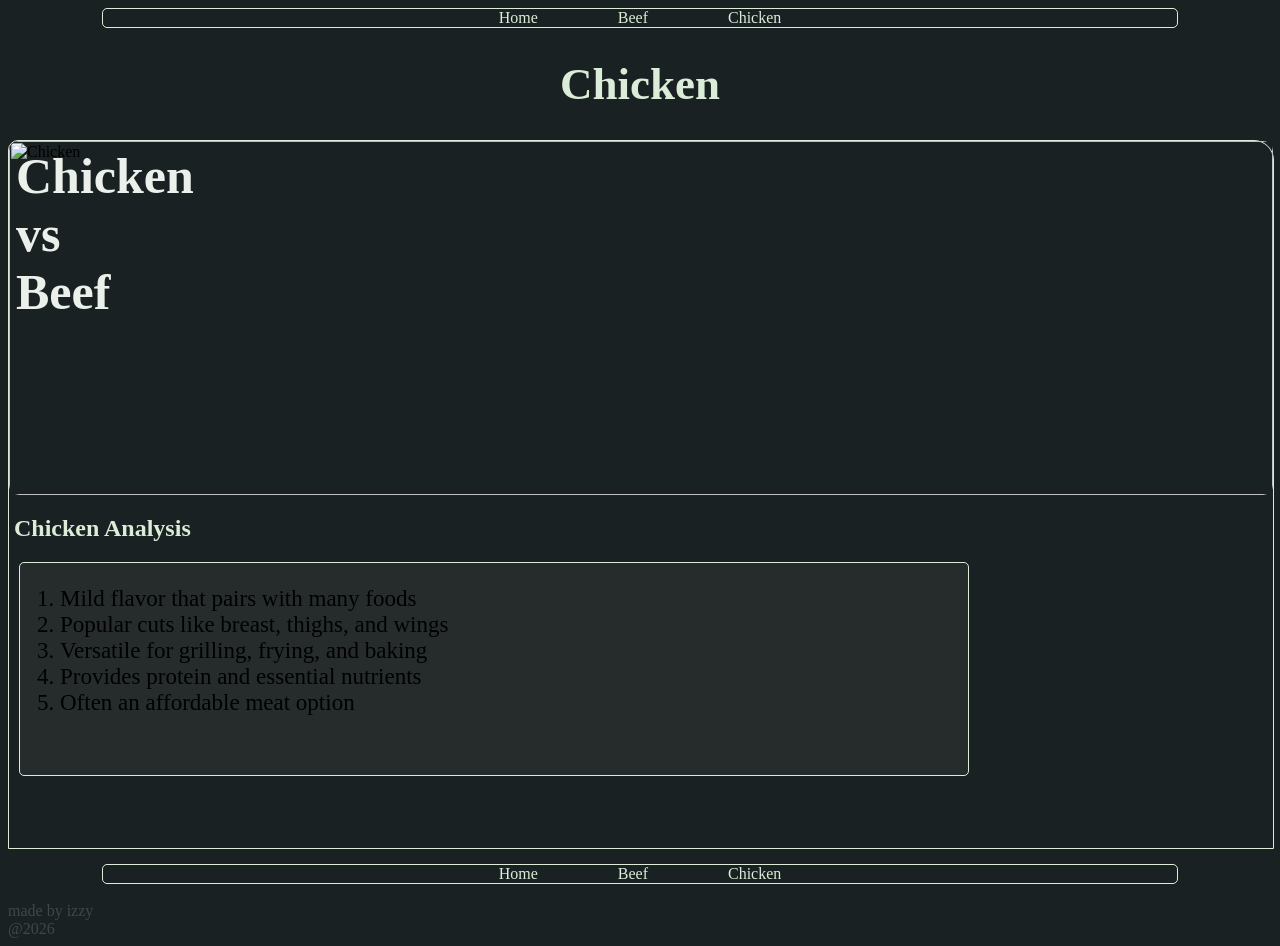
==== chicken.html @ 37c214ba "push this web" ====
<html>
    <head>
        <link rel="stylesheet" href="style.css">
        <title>My Food Website</title>
    </head>
    <body>
        <nav >
            <a href="index.html">Home </a> &nbsp;&nbsp;&nbsp;&nbsp;&nbsp;&nbsp;&nbsp;&nbsp;&nbsp;&nbsp;&nbsp;&nbsp;&nbsp;&nbsp;&nbsp;&nbsp;&nbsp;&nbsp;
            <a href="beef.html">Beef</a> &nbsp;&nbsp;&nbsp;&nbsp;&nbsp;&nbsp;&nbsp;&nbsp;&nbsp;&nbsp;&nbsp;&nbsp;&nbsp;&nbsp;&nbsp;&nbsp;&nbsp;&nbsp;
            <a href="chicken.html">Chicken </a>
        </nav>
        <header>
            <h1>Chicken</h1>
        </header>

        <main>
            <section> 
                
                    <img src="https://static.vecteezy.com/system/resources/thumbnails/035/692/083/small_2x/ai-generated-delicious-chicken-meal-photo.jpg" alt="Chicken">  
                    <h1 class="top-left inline3">Chicken <br> vs <br> Beef</h1>
                
             

            </section>
            <article>
                <h1>Chicken Analysis</h1>

                <section class = "nestedsect">
                <ol>
             <li>Mild flavor that pairs with many foods</li>
             <li>Popular cuts like breast, thighs, and wings</li>
             <li>Versatile for grilling, frying, and baking</li>
            <li>Provides protein and essential nutrients</li>
            <li>Often an affordable meat option</li>
                    </ul>
                </section>

            </article>
        </main>

        <footer>
               <nav >
            <a href="index.html">Home </a> &nbsp;&nbsp;&nbsp;&nbsp;&nbsp;&nbsp;&nbsp;&nbsp;&nbsp;&nbsp;&nbsp;&nbsp;&nbsp;&nbsp;&nbsp;&nbsp;&nbsp;&nbsp;
            <a href="about.html">Beef</a> &nbsp;&nbsp;&nbsp;&nbsp;&nbsp;&nbsp;&nbsp;&nbsp;&nbsp;&nbsp;&nbsp;&nbsp;&nbsp;&nbsp;&nbsp;&nbsp;&nbsp;&nbsp;
            <a href="contact.html">Chicken </a>
        </nav>

        <p1><br> made by izzy <br> @2026</p1>
        </footer>



    </body>
</html>
---- style.css ----
body{background-color:rgb(25, 33, 34) }
nav{text-align:center;
width:85%;
border:1px solid rgb(219, 236, 216);
border-radius:5px;
margin: auto;
}

/* a {padding: 40px;  } */

nav a:link {
    color:rgb(219, 236, 216);
    text-decoration:none;
}

nav a:visited {
    color:aliceblue
}
nav a:hover {
    background-color:rgb(219, 236, 216); color:rgb(33, 33, 34);
    border-radius:5px;
}

header h1{text-align:center;
    color:rgb(219, 236, 216);
    font-family: "Pixel";
    font-size:45px;
}

main{background-color:rgb(25, 33, 34) ; 
    height: 80%; 
    width:100%;
    border-radius:10px 20px 0px 0px;
    border:1px solid rgb(219, 236, 216);
}



section {
    height:50%;
    width:100%;
     
  
}

section p {
color:rgb(4, 7, 10);
font-size: 21px;
margin-top:8px;
}

section img{width:100%;
    height: 100%;
    object-fit: cover;
      border-radius:10px;
}

.top-left {
  position: absolute;
  top: 105px;
  left: 16px;
 color:rgb(28, 31, 27);
 /* background-color:rgb(33, 33, 34);
 border-radius:5px; */
font-size:50px;
width:25%;
height:15%;
 
}


.inline1 {
 color:rgb(28, 31, 27);
}


.inline2 {
   color:rgb(137, 201, 116);  
}

.inline3 {
   color:rgb(236, 240, 235);  
}




article h1 {
 color:rgb(219, 236, 216);
 margin-left:5px;
}
.nestedsect {
    background-color:rgb(38, 44, 44);
    width:75%;
    height:30%;
    margin-left:10px;
    border-radius:5px;
    border:1px solid rgb(219, 236, 216);
}

article ol {
font-size:23px;
}
footer {
    margin-top:15px;
}

footer p1 {
    color:rgba(220, 224, 220, 0.2);
}
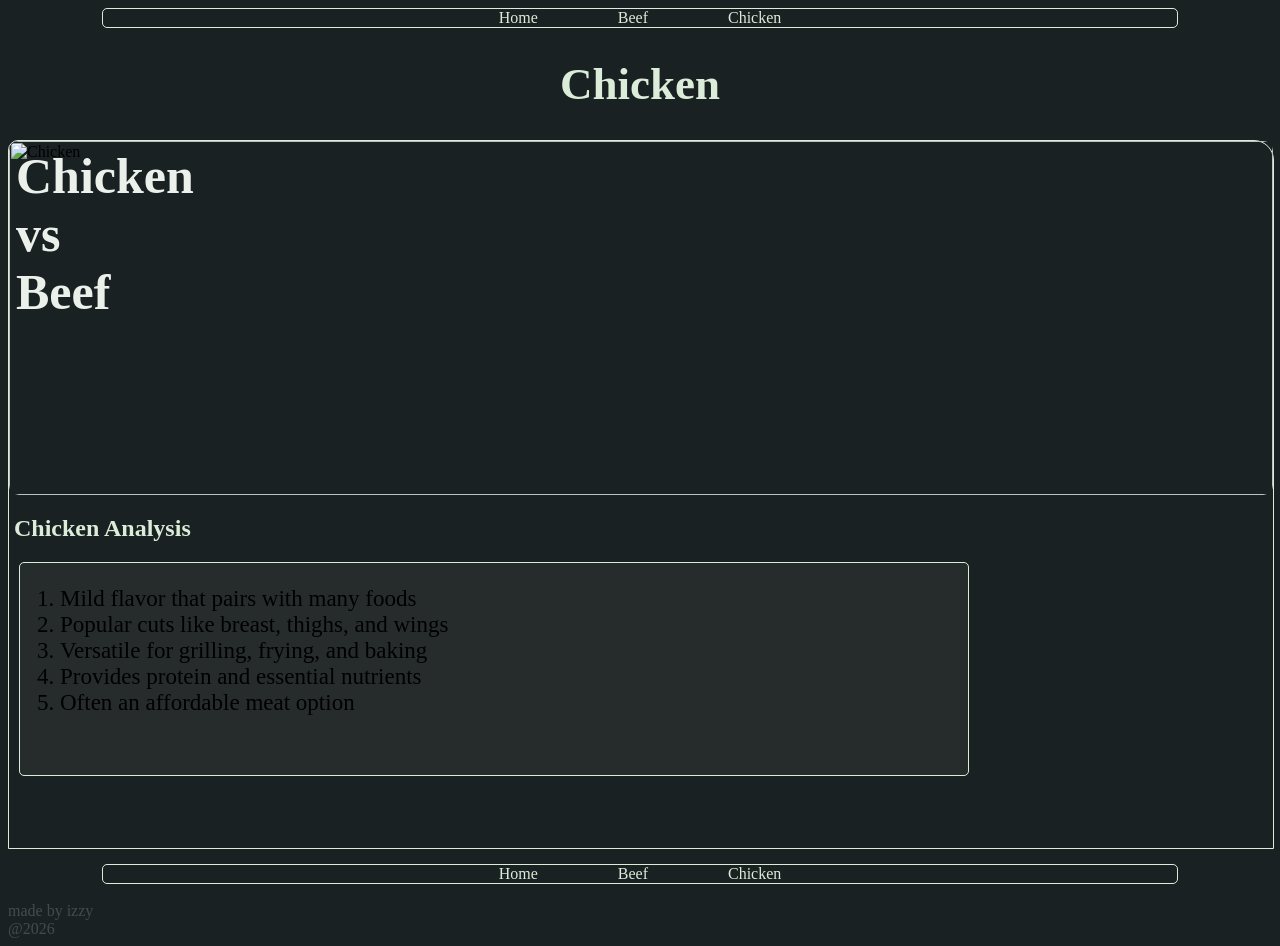
==== commit 2c581a79: "pushed again" ====
--- a/chicken.html
+++ b/chicken.html
@@ -41,8 +41,8 @@
         <footer>
                <nav >
             <a href="index.html">Home </a> &nbsp;&nbsp;&nbsp;&nbsp;&nbsp;&nbsp;&nbsp;&nbsp;&nbsp;&nbsp;&nbsp;&nbsp;&nbsp;&nbsp;&nbsp;&nbsp;&nbsp;&nbsp;
-            <a href="about.html">Beef</a> &nbsp;&nbsp;&nbsp;&nbsp;&nbsp;&nbsp;&nbsp;&nbsp;&nbsp;&nbsp;&nbsp;&nbsp;&nbsp;&nbsp;&nbsp;&nbsp;&nbsp;&nbsp;
-            <a href="contact.html">Chicken </a>
+            <a href="beef.html">Beef</a> &nbsp;&nbsp;&nbsp;&nbsp;&nbsp;&nbsp;&nbsp;&nbsp;&nbsp;&nbsp;&nbsp;&nbsp;&nbsp;&nbsp;&nbsp;&nbsp;&nbsp;&nbsp;
+            <a href="chicken.html">Chicken </a>
         </nav>
 
         <p1><br> made by izzy <br> @2026</p1>
--- a/style.css
+++ b/style.css
@@ -102,10 +102,14 @@
 article ol {
 font-size:23px;
 }
+
+article p {
+    color:rgba(221, 229, 233, 0.8)
+}
 footer {
     margin-top:15px;
 }
 
 footer p1 {
-    color:rgba(220, 224, 220, 0.2);
+    color:rgba(242, 248, 242, 0.2);
 }
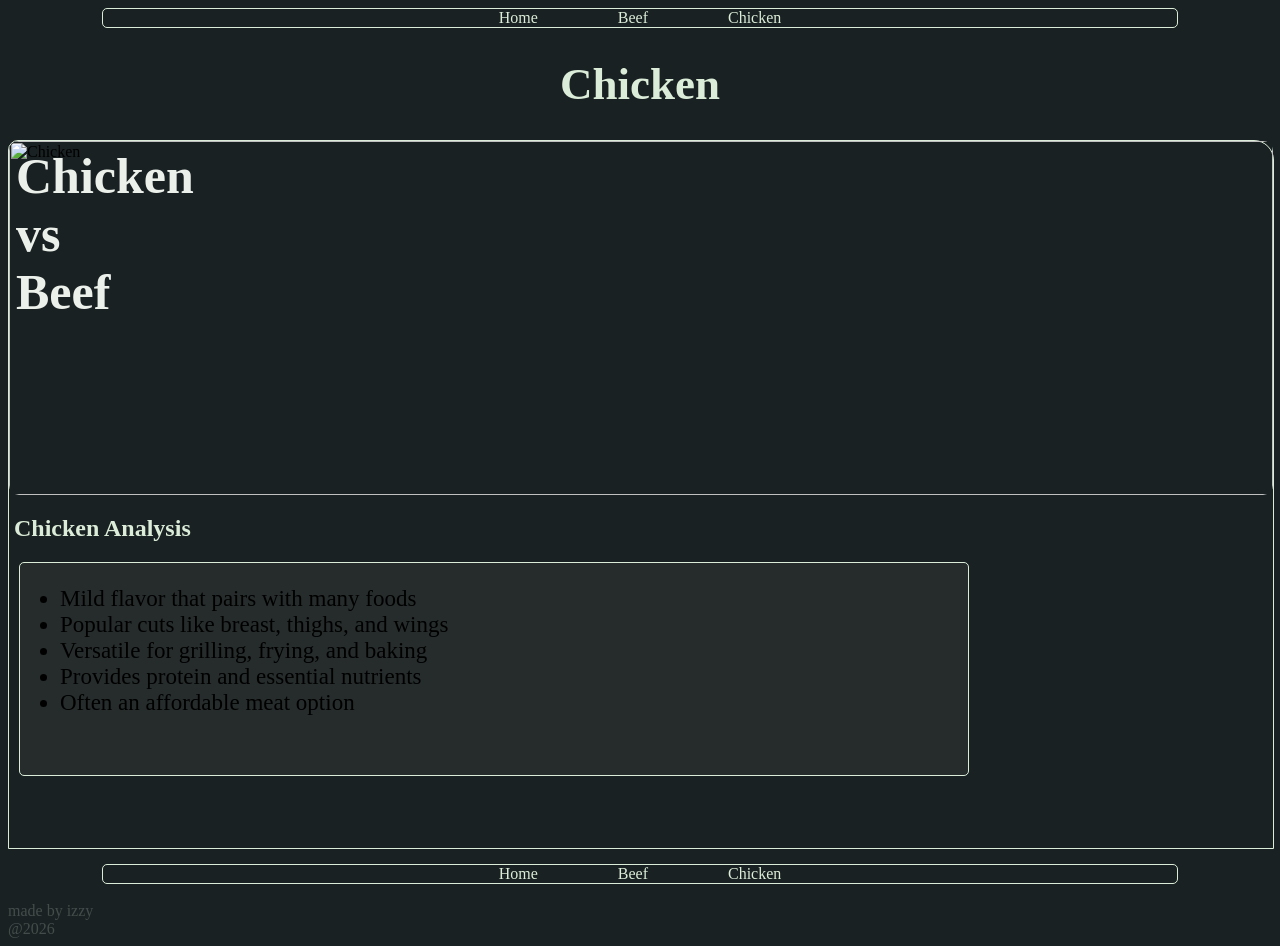
==== commit 7f16fde6: "yess" ====
--- a/chicken.html
+++ b/chicken.html
@@ -26,7 +26,7 @@
                 <h1>Chicken Analysis</h1>
 
                 <section class = "nestedsect">
-                <ol>
+                <ul>
              <li>Mild flavor that pairs with many foods</li>
              <li>Popular cuts like breast, thighs, and wings</li>
              <li>Versatile for grilling, frying, and baking</li>
--- a/style.css
+++ b/style.css
@@ -103,6 +103,10 @@
 font-size:23px;
 }
 
+article ul {
+font-size:23px;
+}
+
 article p {
     color:rgba(221, 229, 233, 0.8)
 }
